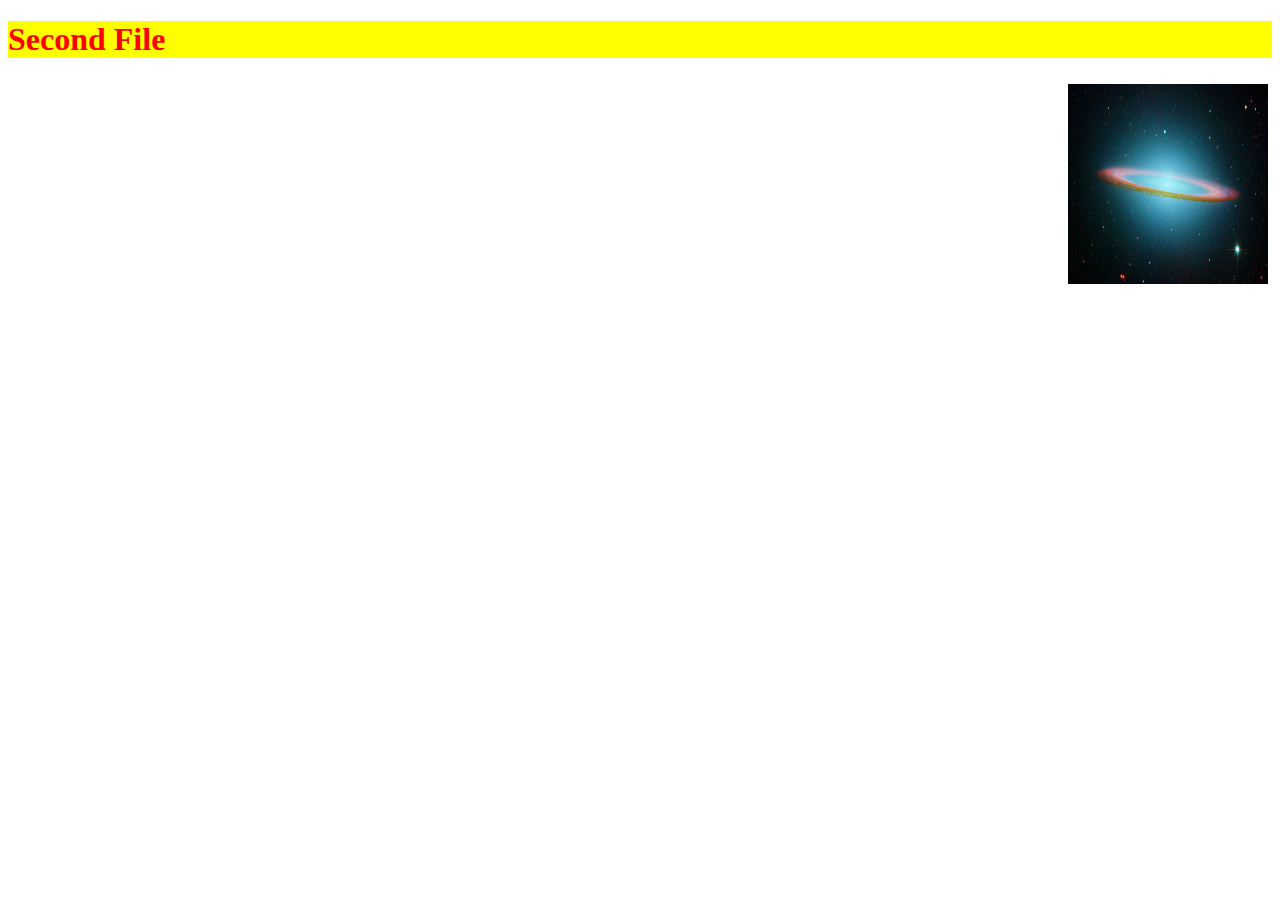
==== files/file2.html @ 815fdbbf "File Folder Changes" ====
<!DOCTYPE html>

<html>
<head>
    <title>Second File</title>
    <link rel="stylesheet" type="text/css" href="../styles/teststyle.css" />
</head>

<body>
<h1>Second File</h1>
<img src="../images/sombrero.jpg">


</body>
</html>
---- styles/teststyle.css ----
h1 { color: red; background-color: yellow; font-family: 'Comic Sans MS';}

h3 {color: blue; background-color: yellow; font-family:  ' Comic Sans MS';}

nav {color: blue; background-color: yellow; font-family: 'Comic Sans MS';}

table, th, td { border: 1px solid black; border-collapse: collapse;}

th, td {padding: 5px;}

img {padding: 3pt; float: right; height: 200px; width: 200px;}

.hot {color: red; background-color: green;}

.cool {color: white; background-color: red;}
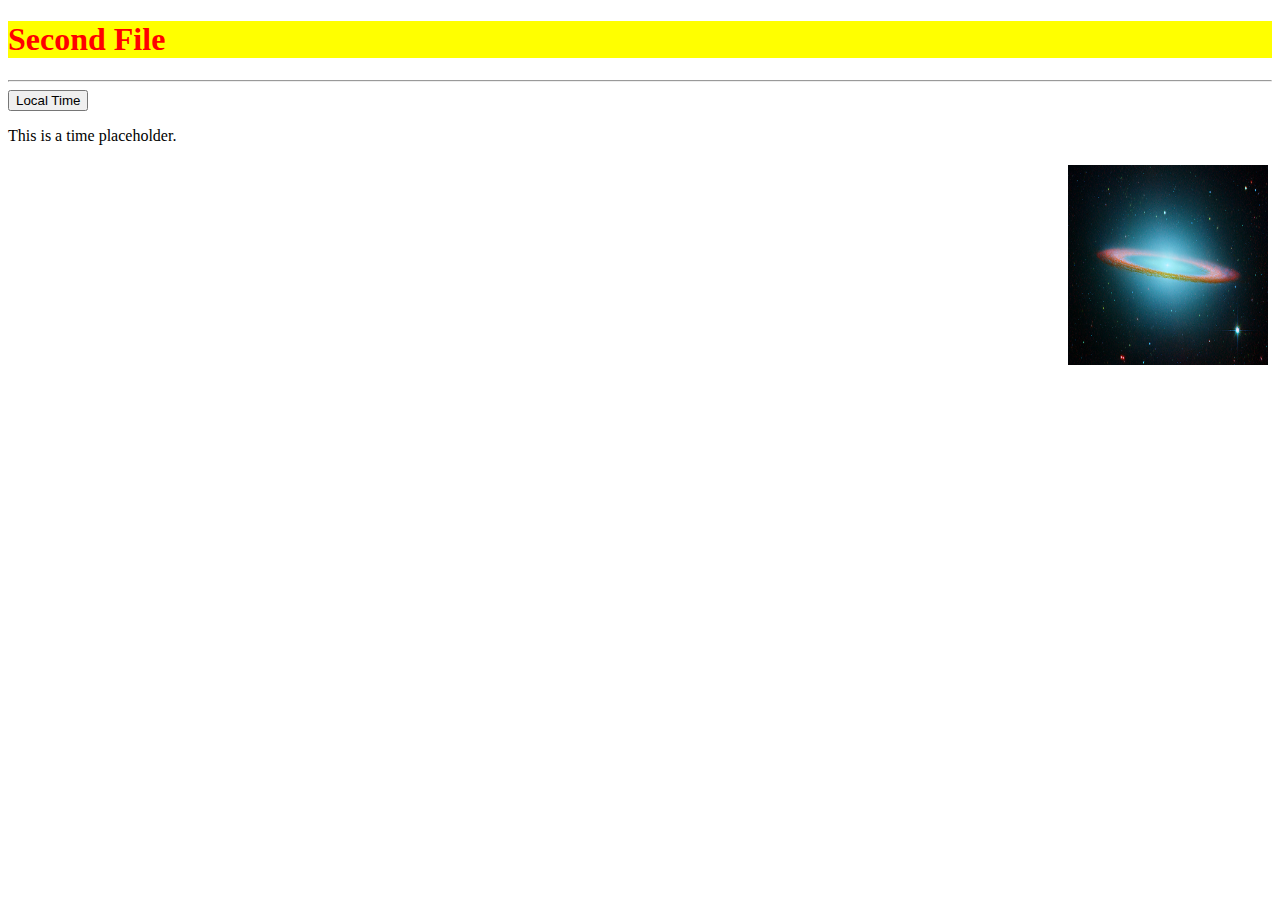
==== commit e34e3c12: "Added JavaScript" ====
--- a/files/file2.html
+++ b/files/file2.html
@@ -4,10 +4,15 @@
 <head>
     <title>Second File</title>
     <link rel="stylesheet" type="text/css" href="../styles/teststyle.css" />
+    <script src="../js/testscript2.js"></script>
 </head>
 
 <body>
 <h1>Second File</h1>
+<hr>
+<button onclick="DisplayTime()">Local Time</button>
+
+<p id = "timeitem"> This is a time placeholder.</p>
 <img src="../images/sombrero.jpg">
 
 
